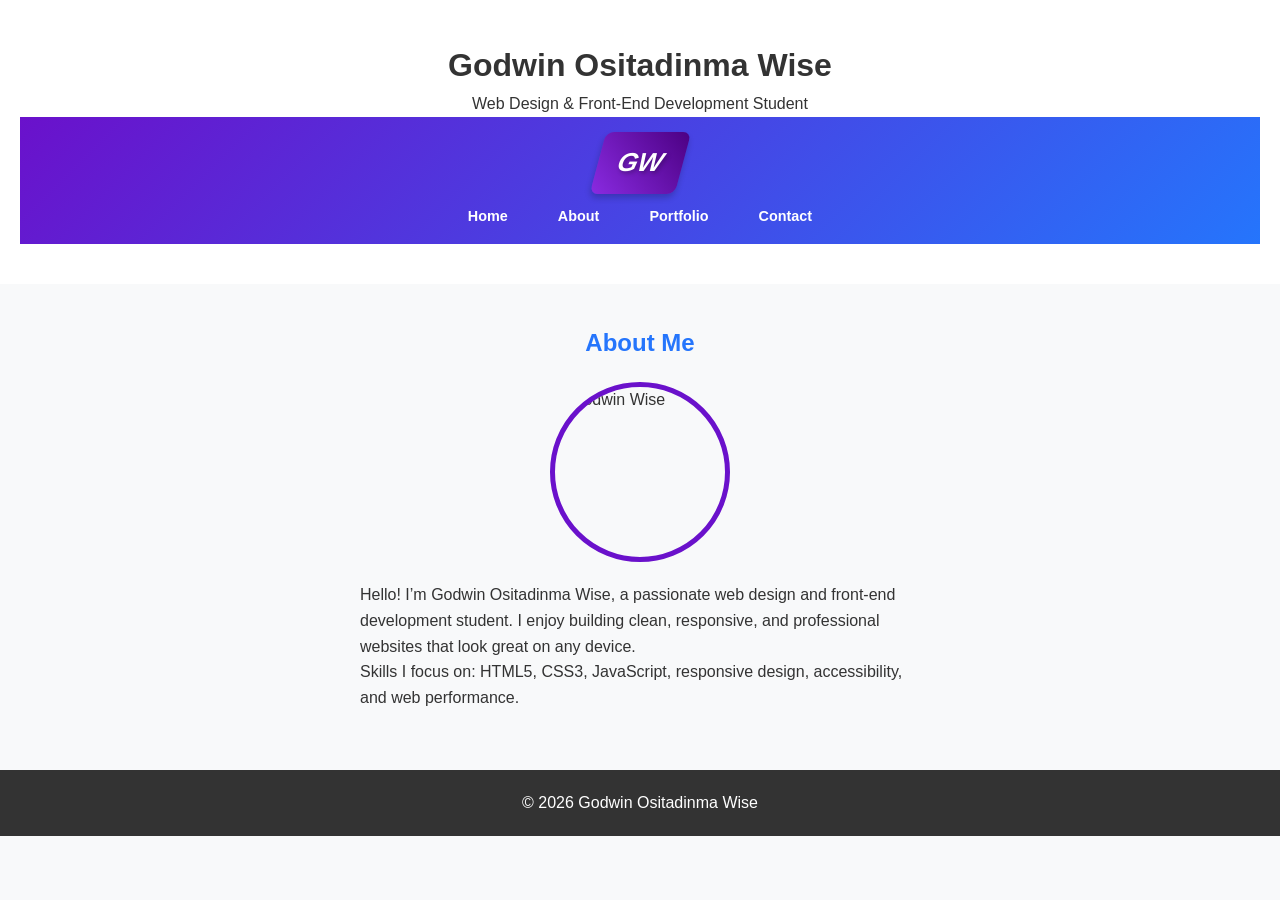
==== about.html @ 760ebf1c "Add files via upload" ====
<!DOCTYPE html>
<html lang="en">
<head>
  <meta charset="UTF-8">
  <meta name="viewport" content="width=device-width, initial-scale=1.0">
  <title>About - Godwin Ositadinma Wise</title>
  <link rel="stylesheet" href="style.css">
</head>
<body>

<header>
  <h1>Godwin Ositadinma Wise</h1>
  <p>Web Design & Front-End Development Student</p>

  <nav>
    <div class="logo">GW</div> <ul>
        <li><a href="index.html">Home</a></li>
        <li><a href="about.html">About</a></li>
        <li><a href="portfolio.html">Portfolio</a></li>
        <li><a href="contact.html">Contact</a></li>
    </ul>
</nav>

</header>

<main>
  <section class="hero">
    <h2>About Me</h2>

    <!-- Profile Image -->
    <div class="profile-circle">
    <img src="images/Snapchat-1674194369.jpg" alt="Godwin Wise">
</div>




    <p>Hello! I’m Godwin Ositadinma Wise, a passionate web design and front-end development student. I enjoy building clean, responsive, and professional websites that look great on any device.</p>
    <p>Skills I focus on: HTML5, CSS3, JavaScript, responsive design, accessibility, and web performance.</p>
  </section>
</main>

<footer>
  <p>© 2026 Godwin Ositadinma Wise</p>
</footer>

<script src="script.js"></script>
</body>
</html>
---- style.css ----
/* Add this at the VERY top of your style.css */
html {
    scroll-behavior: smooth;
}


/* 1. UNIVERSAL RESET - Ensures consistency on all screens */
* {
    margin: 0;
    padding: 0;
    box-sizing: border-box;
    font-family: 'Segoe UI', sans-serif;
}

body {
    background-color: #f8f9fa;
    color: #333;
    line-height: 1.6;
}

/* 2. NAVIGATION - Uses Flexbox (Requirement #6) */
nav {
    background: linear-gradient(135deg, #6a11cb 0%, #2575fc 100%);
    padding: 15px;
    display: flex;
    flex-direction: column;
    align-items: center;
    color: white;
}

nav ul {
    display: flex;
    list-style: none;
    margin-top: 10px;
}

nav ul li {
    margin: 0 10px;
}

nav ul li a {
    color: white;
    text-decoration: none;
    font-size: 0.9rem;
    font-weight: bold;
}

/* 3. HERO SECTION - Requirement #2 (Brand Color) */
header {
    text-align: center;
    padding: 40px 20px;
    background: #fff;
    margin-bottom: 20px;
}

/* 4. THE PROFILE IMAGE FIX - Requirement #3 */
.profile-circle {
    width: 180px;
    height: 180px;
    margin: 20px auto;
    border-radius: 50%;
    border: 5px solid #6a11cb;
    overflow: hidden; /* Clips the image to the circle */
    display: flex;
    justify-content: center;
    align-items: center;
}

.profile-circle img {
    width: 100%;
    height: 100%;
    object-fit: cover; /* Centers face, prevents stretching */
}

/* 5. CONTENT SECTIONS */
main {
    padding: 20px;
    max-width: 600px;
    margin: 0 auto;
}

h2 {
    color: #2575fc;
    margin-bottom: 15px;
    text-align: center;
}

.btn {
    display: inline-block;
    background: #6a11cb;
    color: white;
    padding: 10px 25px;
    text-decoration: none;
    border-radius: 20px;
    margin-top: 15px;
}

/* 6. FOOTER */
footer {
    text-align: center;
    padding: 20px;
    background: #333;
    color: white;
    margin-top: 40px;
}

/* New Logo Styling for Requirement #3 */
.logo {
    font-size: 24px;
    font-weight: bold;
    color: white;
    background: linear-gradient(45deg, #8a2be2, #4b0082); /* Purple Brand Colors */
    padding: 8px 15px;
    border-radius: 8px; /* Gives it a modern 'button' look */
    box-shadow: 0 4px 6px rgba(0,0,0,0.2);
    display: inline-block;
}

/* New Logo Styling for Requirement #3 */
.logo {
    font-size: 24px;
    font-weight: bold;
    color: white;
    background: linear-gradient(45deg, #8a2be2, #4b0082);
    padding: 8px 15px;
    border-radius: 8px;
    box-shadow: 0 4px 6px rgba(0,0,0,0.2);
    display: inline-block;
    
    /* ADD THESE TWO LINES */
    font-style: italic; /* Makes the font lean over */
    transform: skewX(-5deg); /* Skews the box slightly for a dynamic look */
}

.logo:hover {
    transition: 0.3s;
    transform: skewX(-5deg) rotate(360deg); /* Skew and spin together */
}

/* Optimized Logo for Requirement #3 and #5 */
.logo {
    font-size: 26px;
    font-weight: 900;
    color: white;
    background: linear-gradient(45deg, #8a2be2, #4b0082);
    padding: 10px 20px;
    border-radius: 8px;
    display: inline-block;
    
    /* The aggressive italics look */
    font-style: italic !important; 
    transform: skewX(-15deg); /* This creates the deep lean */
    
    transition: transform 0.3s ease;
    text-shadow: 2px 2px 4px rgba(0,0,0,0.3);
}

.logo:hover {
    /* Keeps the lean while spinning and growing */
    transform: skewX(-15deg) rotate(360deg) scale(1.1); 
}


/* Mobile-optimized animation settings */
section, .profile-circle, .btn, .card {
    opacity: 0;
    transform: translateY(20px);
    transition: opacity 0.8s ease-out, transform 0.8s ease-out;
    will-change: opacity, transform; /* This tells the phone to be ready */
}

/* The class JS will add when you scroll */
.show {
    opacity: 1 !important;
    transform: translateY(0) !important;
}

/* This makes things fade in automatically when the page loads */
section, .profile-circle, .btn, header {
    animation: fadeIn 1.2s ease-in-out forwards;
}

@keyframes fadeIn {
    from {
        opacity: 0;
        transform: translateY(20px);
    }
    to {
        opacity: 1;
        transform: translateY(0);
    }
}

/* Keep your hover effect because it's cool */
.btn:hover {
    transform: scale(1.05);
    transition: 0.3s;
}

/* LAPTOP / DESKTOP STYLES (Default) */
nav ul {
    display: flex;
    justify-content: flex-end; /* Links stay on the right on laptop */
    gap: 30px;
    list-style: none;
}

/* PHONE STYLES (Requirement #10) */
@media (max-width: 600px) {
    nav {
        flex-direction: column; /* Stacks Logo above the Menu on phones */
        align-items: center;
    }
    
    nav ul {
        justify-content: center; /* Centers links on phone */
        gap: 15px; 
        padding: 10px 0;
    }

    nav ul li a {
        font-size: 14px; /* Easier to tap with a finger on a phone */
    }
}
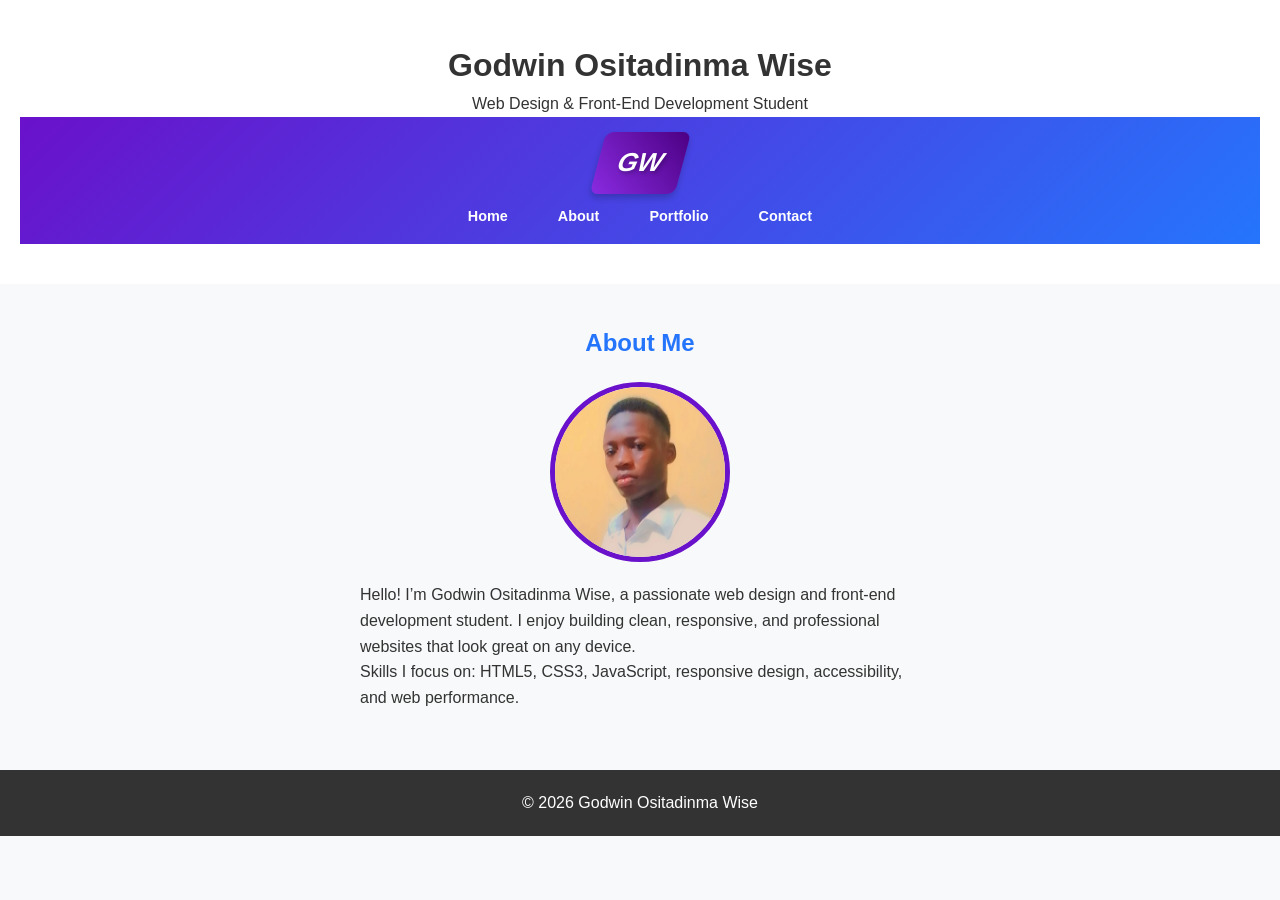
==== commit bd46f992: "Update about.html" ====
--- a/about.html
+++ b/about.html
@@ -29,7 +29,7 @@
 
     <!-- Profile Image -->
     <div class="profile-circle">
-    <img src="images/Snapchat-1674194369.jpg" alt="Godwin Wise">
+    <img src="Snapchat-1674194369.jpg" alt="Godwin Wise">
 </div>
 
 
@@ -46,4 +46,4 @@
 
 <script src="script.js"></script>
 </body>
-</html>+</html>
